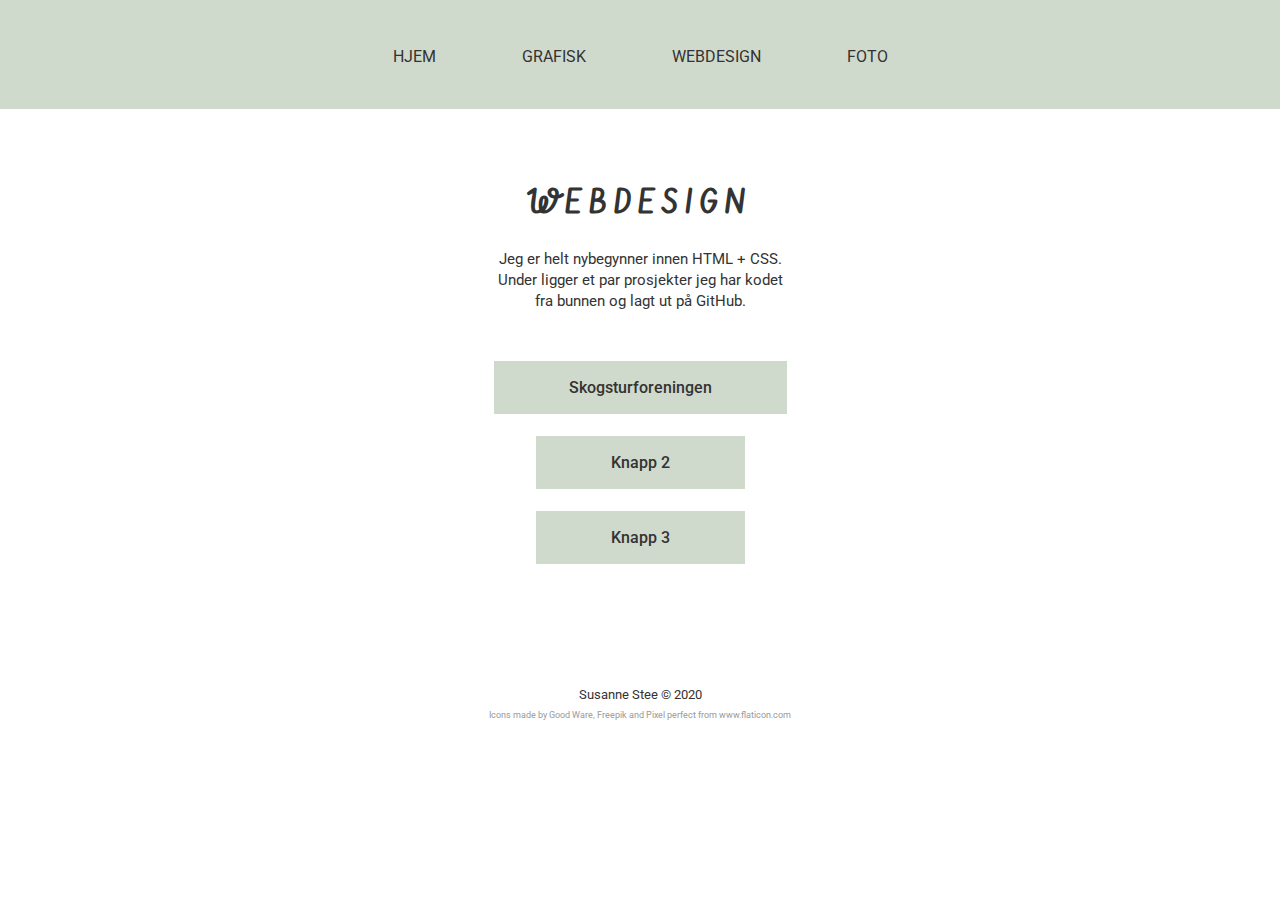
==== pages/webdesign.html @ d4089a22 "Add files via upload" ====
<!DOCTYPE html>
<html lang="en" dir="ltr">
  <head>
    <meta charset="utf-8">
    <meta name="viewport" content="width=device-width">
    <meta name="description" content="Grafisk design, webdesign, animasjon, portfolio">
    <meta name="keywords" content="grafisk design, webdesign, animasjon, portfolio">
    <meta name="author" content="Susanne Stee">
    <title>Susanne Stee | Hjem</title>
    <link rel="stylesheet" href="../css/style.css">
    <link href="https://fonts.googleapis.com/css2?family=Playfair+Display:ital,wght@0,400;0,500;0,600;0,700;0,800;0,900;1,400;1,500;1,600;1,700;1,800;1,900&family=Roboto:ital,wght@0,100;0,300;0,400;0,500;0,700;0,900;1,100;1,300;1,400;1,500;1,700;1,900&family=Vibur&display=swap" rel="stylesheet">

  </head>

  <body>


<!-- Navigation -->
    <div class="container-1">
        <div class="box-1-1"><a href="../index.html">Hjem</a></div>
        <div class="box-1-2"><a href="https://www.instagram.com/susanne_stee/" target="_blank">Grafisk</a></div>
        <div class="box-1-3"><a href="webdesign.html">Webdesign</a></div>
        <div class="box-1-4"><a href="https://www.flickr.com/photos/susannestee/" target="_blank">Foto</a></div>
    </div>



<!-- Tittel -->
    <div class="container-3">
      <div class="box-3-1">
       <h1>Webdesign</h1>
       <p>Jeg er helt nybegynner innen HTML + CSS.
           <br>Under ligger et par prosjekter jeg har kodet
           <br>fra bunnen og lagt ut på GitHub.</p>
      </div>
    </div>


<!-- Last ned min CV -->
    <div class="container-6-webdesign">
      <div class="box-6-1-webdesign">
        <h2><a  href="https://susannestee.github.io/Skogsturforeningen/" target="_blank">Skogsturforeningen</a></h2>
      </div>
    </div>

    <div class="container-6-webdesign">
      <div class="box-6-1-webdesign">
        <h2><a  href="#">Knapp 2</a></h2>
      </div>
    </div>
      
    <div class="container-6-webdesign">
      <div class="box-6-1-webdesign">
        <h2><a  href="#">Knapp 3</a></h2>
      </div>
    </div>


      
      
      
<!-- Footer -->
    <div class="container-8">
      <div class="box-8-1">
        <p>Susanne Stee &copy; 2020</p>
        <div id="flaticon">Icons made by <a href="https://www.flaticon.com/authors/good-ware" title="Good Ware">Good Ware</a>, <a href="https://www.flaticon.com/authors/freepik" title="Freepik">Freepik</a> and <a href="https://www.flaticon.com/authors/pixel-perfect" title="Pixel perfect">Pixel perfect</a> from <a href="https://www.flaticon.com/" title="Flaticon"> www.flaticon.com</a>
        </div>
      </div>
    </div>





  </body>
</html>
---- css/style.css ----
body{
  font: 15px/1.5 'Roboto', sans-serif;
  padding: 0;
  margin: 0;
  background-color: #ffffff;
  text-align: center;
  color: #333;
}

h2{
    font-family: 'Vibur', serif;
    font-size: 30px;
    font-weight: 600;
    text-transform: uppercase;
}




/* Navigation */
.container-1{
  padding-top: 40px;
  padding-bottom: 35px;
  display: flex;
  flex-direction: row;
  flex-wrap: wrap;
  justify-content: center;
  height: auto;
  background: #D0DACC;
  border: 0px red solid;
  font-size: 16px;
}

@media only screen and (max-width: 414px){
    .container-1{
        flex-direction: column;
        padding-top: 30px;
        padding-bottom: 30px;
        margin-bottom: -20px;
        font-size: 21px;
    }
    
    .container-1 a{
        background-color: #e7ece5;
        padding: 10xp 50px;
        width: 100px;
    }
    
    
    .box-1-1, .box-1-2, .box-1-3, .box-1-4{
        margin: 15px 0px;
    }
}

.container-1 a{
  text-decoration: none;
  text-transform: uppercase;
  color: #333;
  padding: 15px 38px;
}

.container-1 a:hover{
  background-color: #e7ece5;
  transition: 0.5s;
}

.container-1 .current a {
  background-color: #a6aea3;
}

.box-1-1{
  padding: 5px;
  border: 0px red solid;
}

.box-1-2{
  padding: 5px;
  border: 0px red solid;
}

.box-1-3{
  padding: 5px;
  border: 0px red solid;
}

.box-1-4{
  padding: 5px;
  border: 0px red solid;
}



/* Header */
.container-2{
  display: flex;
  flex-direction: row;
  flex-wrap: wrap;
  justify-content: center;
  align-items: center;
  width: auto;
  height: 500px;
  background: #D0DACC;
  border: 0px red solid;
}

@media only screen and (max-width: 414px){
    .container-2{
        height:870px;
    }
}

.box-2-1{
  width: auto;
  padding: 20px;
  border: 0px red solid;
  margin-right: 40px;
}

@media only screen and (max-width: 414px){
    .box-2-1{
        margin-right: 0px;
        margin-bottom: -30px;
        padding-bottom: 0px;
    }
}

#susanne{
  font-size: 70px;
  line-height: 0.4;
  font-family: 'Vibur', serif;
  font-weight: 400;
}

#stee{
  font-size: 95px;
  line-height: 0.2;
  font-family: 'Vibur', serif;
  font-weight: 400;
}

.box-2-1 p{
  font-size: 17px;
    line-height: 1.6;
}

.box-2-2{
  width: auto;
  padding: 20px;
  border: 0px red solid;
  background: #D0DACC;
}

.box-2-2 img{
  /*height: 450px;*/
    width: 290px;
}



/* Hei */
.container-3{
  display: flex;
  justify-content: center;
  width: auto;
  height: auto;
  border: 0px red solid;
}

.container-3 h1{
    font-family: 'Vibur', serif;
    font-size: 33px;
    font-weight: 600;
    letter-spacing: 6px;
    text-transform: uppercase;
}

.container-3 p{
    font-size: px;
}

.box-3-1{
  padding: 50px;
  margin: 0px 20px;
  width: 550px;
  border: 0px red solid;
  line-height: 1.4;
}

@media only screen and (max-width: 414px){
    .box-3-1{
        padding: 35px;
    }
}


/* Arbeidserfaring */
.container-4{
  margin-top: -10px;
  display: flex;
  justify-content: center;
  width: auto;
  height: auto;
  border: 0px red solid;
}

.box-4-1{
  padding: 50px 180px;
  margin: 20px;
  width: 500px;
  border: 6px #D0DACC solid;
}

@media only screen and (max-width: 414px){
    .container-4{
      margin-top: -10px;
    }
    
    .box-4-1{
      padding: 35px;
    }
}

.arstall{
    margin-bottom: -8px;
    font-size: 14px !important;
    font-style: italic;
    font-weight: 300;
}

.sted{
    font-size: 15px;
    font-weight: 500;
    margin-bottom: -15px
}

.tittel{
    text-transform: uppercase;
    font-size: 16px;
    font-weight: 700;
    margin-bottom: -10px;
}

.container-4 p{
    font-size: 13.5px;
}



/* Ferdigheter */
.ferdigheter{
    text-align: center;
    margin-top: 70px;
}
.container-5{
  margin-top: -14px;
  display: flex;
  flex-direction: row;
  flex-wrap: wrap;
  justify-content: center;
  height: auto;
  width: auto;
  justify-content: center;
  border: 0px red solid;
}

.container-5 img{
  height: 100px;
  margin-top: 20px;
  margin-bottom: 15px;
}

.container-5 h3{
  text-transform: uppercase;
}

.container-5 h4{
  margin-bottom: -10px;
  margin-top: 20px;
  font-weight: 600;
}

.container-5 p{
  font-size: 14px;
}

.container-5 a{
  color: #000000;
  text-decoration: none;
  font-weight: 500;
}

.container-5 a:hover{
  color: #a6aea3;
}

.box-5-1{
  width: 240px;
  padding: 40px;
  margin: 20px;
  border: 0px #D0DACC solid;
  background-image: linear-gradient(170deg, #d0dacc, #f5f7f4);
}

.box-5-2{
  width: 240px;
  padding: 40px;
  margin: 20px;
  border: 0px #D0DACC solid;
  align-items: center;
  background-image: linear-gradient(170deg, #d0dacc, #f5f7f4);
}

.box-5-3{
  width: 240px;
  padding: 40px;
  margin: 20px;
  border: 0px #D0DACC solid;
  align-items: center;
  background-image: linear-gradient(170deg, #d0dacc, #f5f7f4);
}





/* Last ned min CV */
.container-6{
  margin-top: 20px;
  display: flex;
  justify-content: center;
  width: auto;
  height: auto;
  justify-content: center;
  border: 0px red solid;
}

.container-6-webdesign{
  margin-top: 20px;
  display: flex;
  justify-content: center;
  width: auto;
  height: auto;
  justify-content: center;
  border: 0px red solid;
}

.box-6-1{
  padding: 0px;
  margin: 20px;
}

.box-6-1-webdesign{
  padding: 0px;
  margin: 20px;
    margin-top: -60px;
}

.container-6 a{
  width: auto;
  padding: 20px 65px;
  text-decoration: none;
  color: #333;
  font-size: 18px;
  background-color: #D0DACC;
  font-family: 'Roboto', sans-serif;
  text-transform: none;
  font-weight: 500;
  font-size: 16px;
    
}

.container-6-webdesign a{
  width: auto;
  padding: 17px 75px;
  text-decoration: none;
  color: #333;
  font-size: 18px;
  background-color: #D0DACC;
  font-family: 'Roboto', sans-serif;
  text-transform: none;
  font-weight: 500;
  font-size: 16px;
    
}

.container-6 a:hover{
  background-color: #e7ece5;
  transition: 0.5s;
}

.container-6-webdesign a:hover{
  background-color: #e7ece5;
  transition: 0.5s;
}




/* Kontakt meg */
.container-7{
  margin-top: 20px;
  display: flex;
  justify-content: center;
  width: auto;
  height: auto;
  justify-content: center;
  border: 0px red solid;
}

.box-7-1{
  padding: 20px;
  margin: 20px;
  width: 800px;
  border: 6px #D0DACC solid;
}

input {
  margin: 9px;
  padding: 12px;
  width: 240px;
}

#emne, #melding{
  width: 66.35%;
  min-width: 240px;
}

button {
  padding: 20px 70px;
  margin: 15px;
  width: 200px;
  background-color: #D0DACC;
  border: 0 #000 solid;
  font-weight: bold;
  color: #333;
}

button:hover {
  background-color: #e7ece5;
  cursor: pointer;
  transition: 0.5s;
}

@media only screen and (max-width: 414px){
    button{
      width: 266px;
    }
}


/* Footer */
.container-8{
  margin-top: 50px;
  display: flex;
  justify-content: center;
  width: 100%;
  height: auto;
  justify-content: center;
  border: 0px red solid;
}

.box-8-1{
  width: 100%;
  padding: 20px;
  border: 0px red solid;
  font-size: 13px;
}

#flaticon{
  font-size: 9px;
  color: #999;
  margin-top: -8px;
}

#flaticon a{
  color: #999;
  text-decoration: none;
}
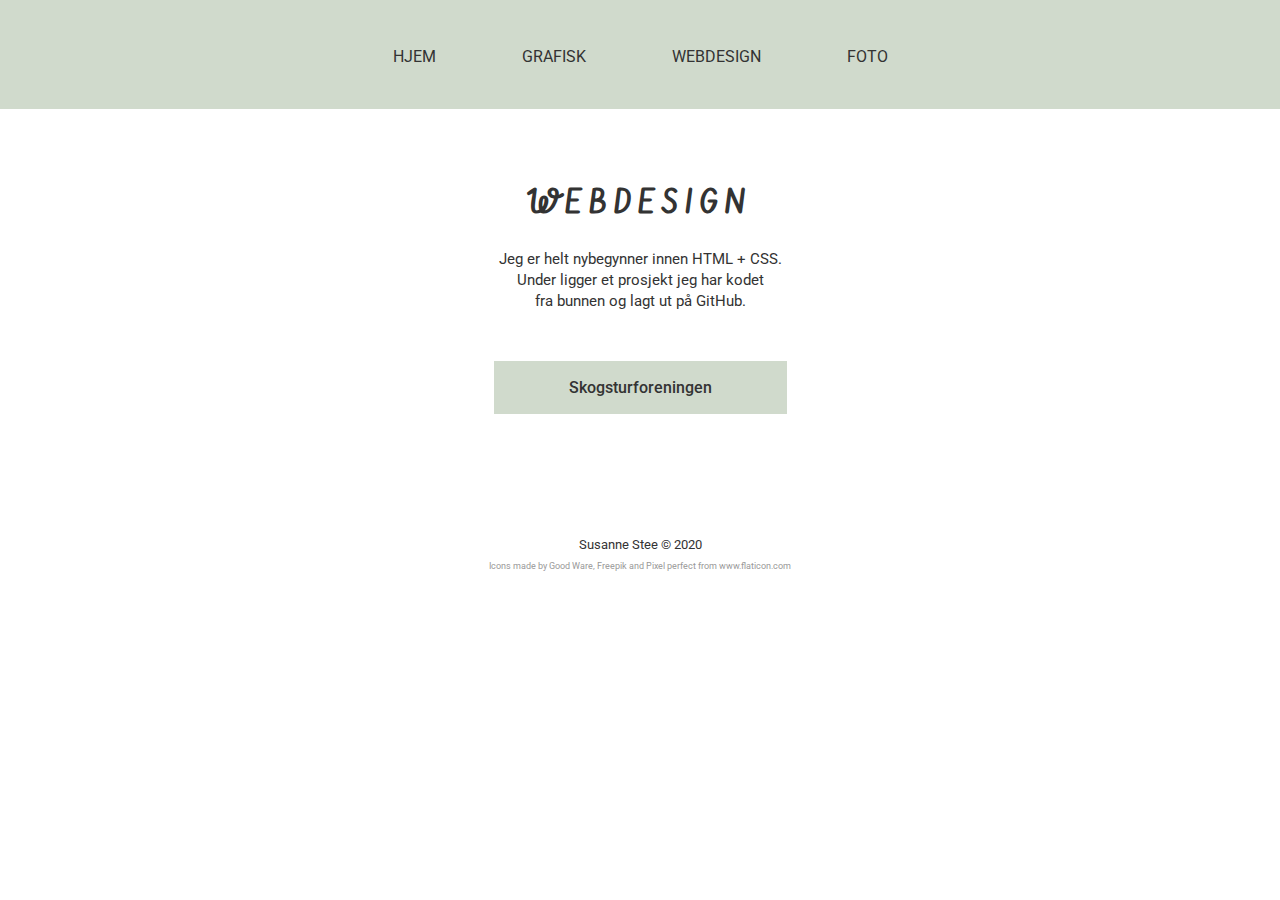
==== commit 83afdca7: "Update webdesign.html" ====
--- a/pages/webdesign.html
+++ b/pages/webdesign.html
@@ -30,7 +30,7 @@
       <div class="box-3-1">
        <h1>Webdesign</h1>
        <p>Jeg er helt nybegynner innen HTML + CSS.
-           <br>Under ligger et par prosjekter jeg har kodet
+           <br>Under ligger et prosjekt jeg har kodet
            <br>fra bunnen og lagt ut på GitHub.</p>
       </div>
     </div>
@@ -42,22 +42,7 @@
         <h2><a  href="https://susannestee.github.io/Skogsturforeningen/" target="_blank">Skogsturforeningen</a></h2>
       </div>
     </div>
-
-    <div class="container-6-webdesign">
-      <div class="box-6-1-webdesign">
-        <h2><a  href="#">Knapp 2</a></h2>
-      </div>
-    </div>
-      
-    <div class="container-6-webdesign">
-      <div class="box-6-1-webdesign">
-        <h2><a  href="#">Knapp 3</a></h2>
-      </div>
-    </div>
-
-
-      
-      
+   
       
 <!-- Footer -->
     <div class="container-8">
@@ -73,4 +58,4 @@
 
 
   </body>
-</html>+</html>
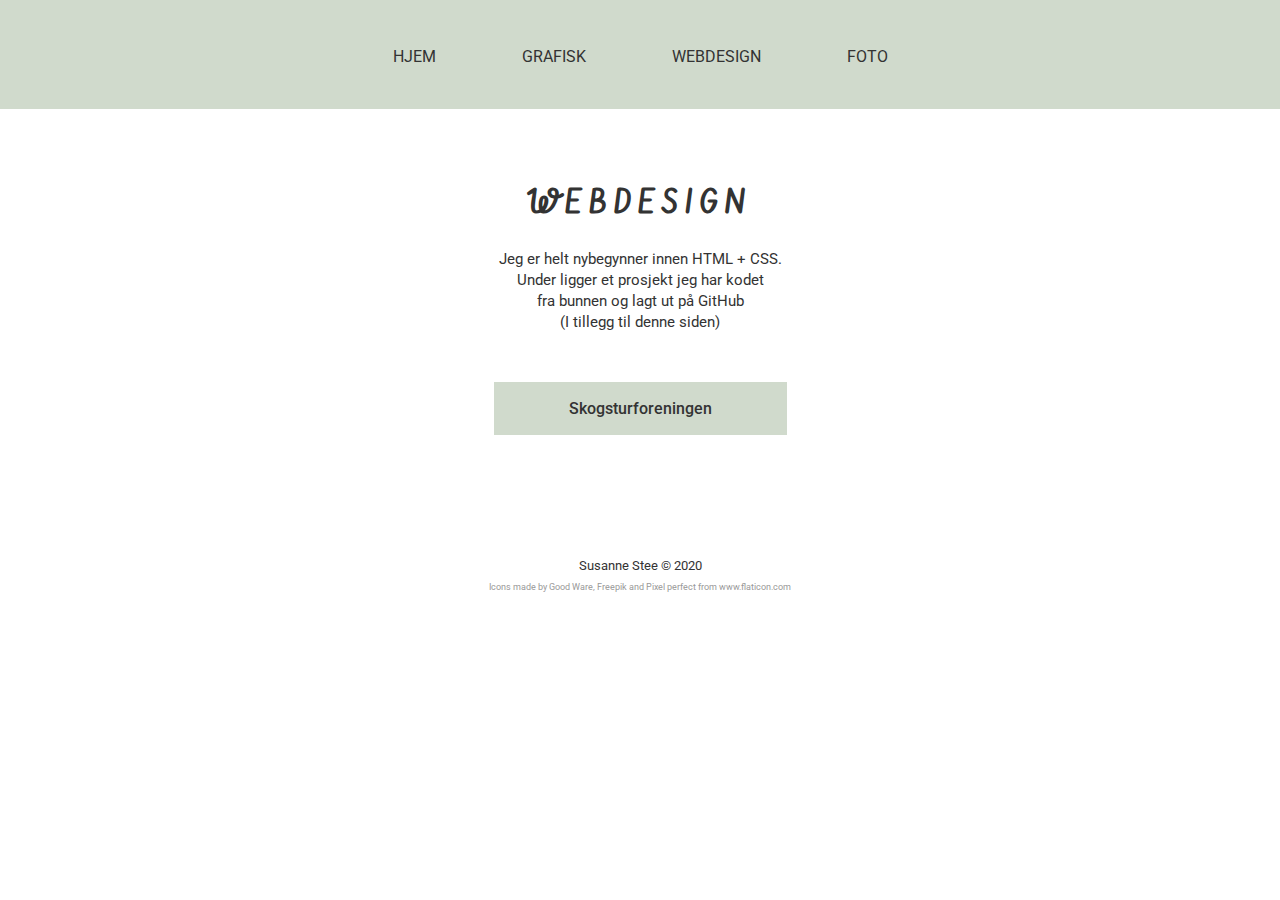
==== commit a99f12e4: "Update webdesign.html" ====
--- a/pages/webdesign.html
+++ b/pages/webdesign.html
@@ -31,7 +31,8 @@
        <h1>Webdesign</h1>
        <p>Jeg er helt nybegynner innen HTML + CSS.
            <br>Under ligger et prosjekt jeg har kodet
-           <br>fra bunnen og lagt ut på GitHub.</p>
+           <br>fra bunnen og lagt ut på GitHub
+           <br>(I tillegg til denne siden)</p>
       </div>
     </div>
 
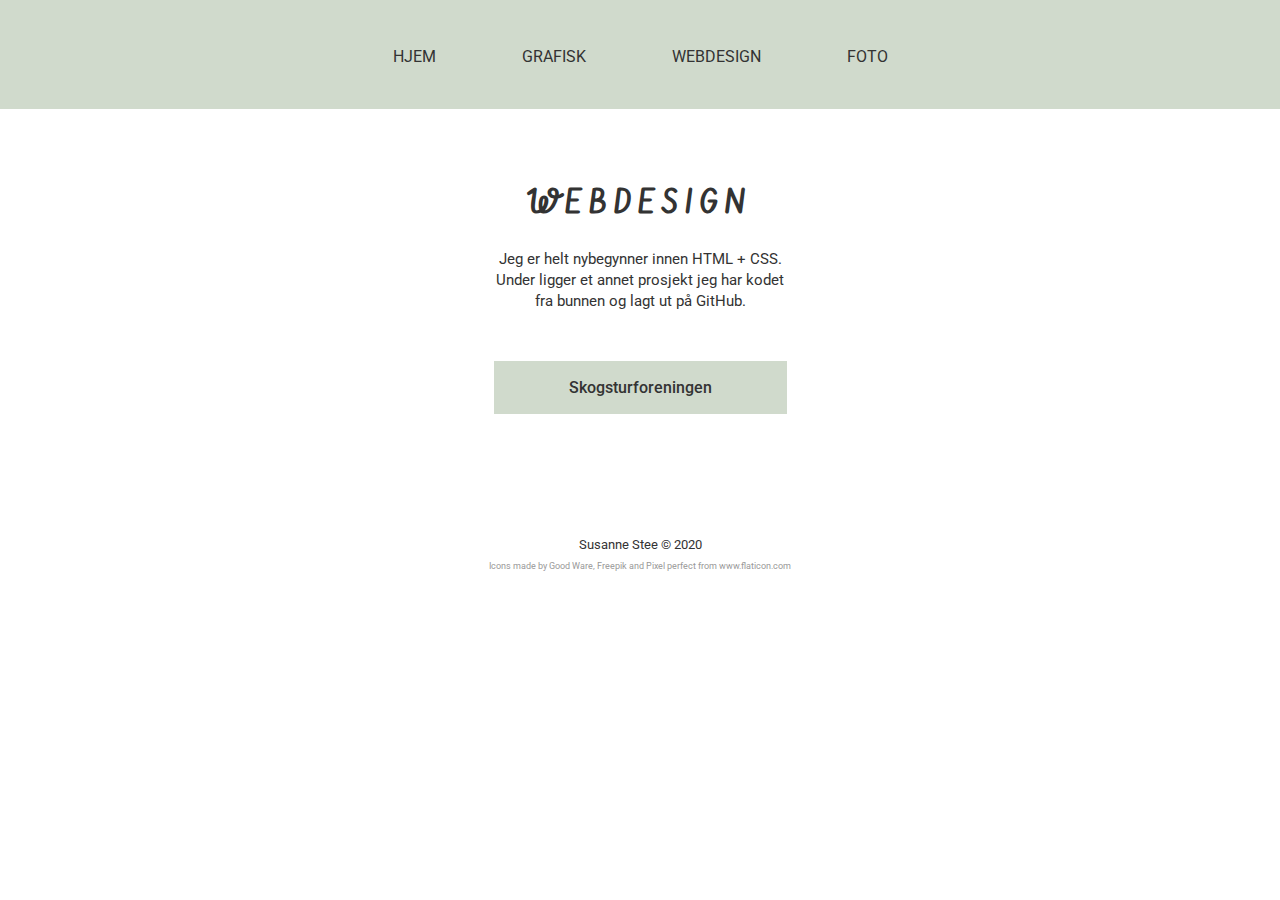
==== commit 725bb1de: "Update webdesign.html" ====
--- a/pages/webdesign.html
+++ b/pages/webdesign.html
@@ -30,9 +30,8 @@
       <div class="box-3-1">
        <h1>Webdesign</h1>
        <p>Jeg er helt nybegynner innen HTML + CSS.
-           <br>Under ligger et prosjekt jeg har kodet
-           <br>fra bunnen og lagt ut på GitHub
-           <br>(I tillegg til denne siden)</p>
+           <br>Under ligger et annet prosjekt jeg har kodet
+           <br>fra bunnen og lagt ut på GitHub.</p>
       </div>
     </div>
 
